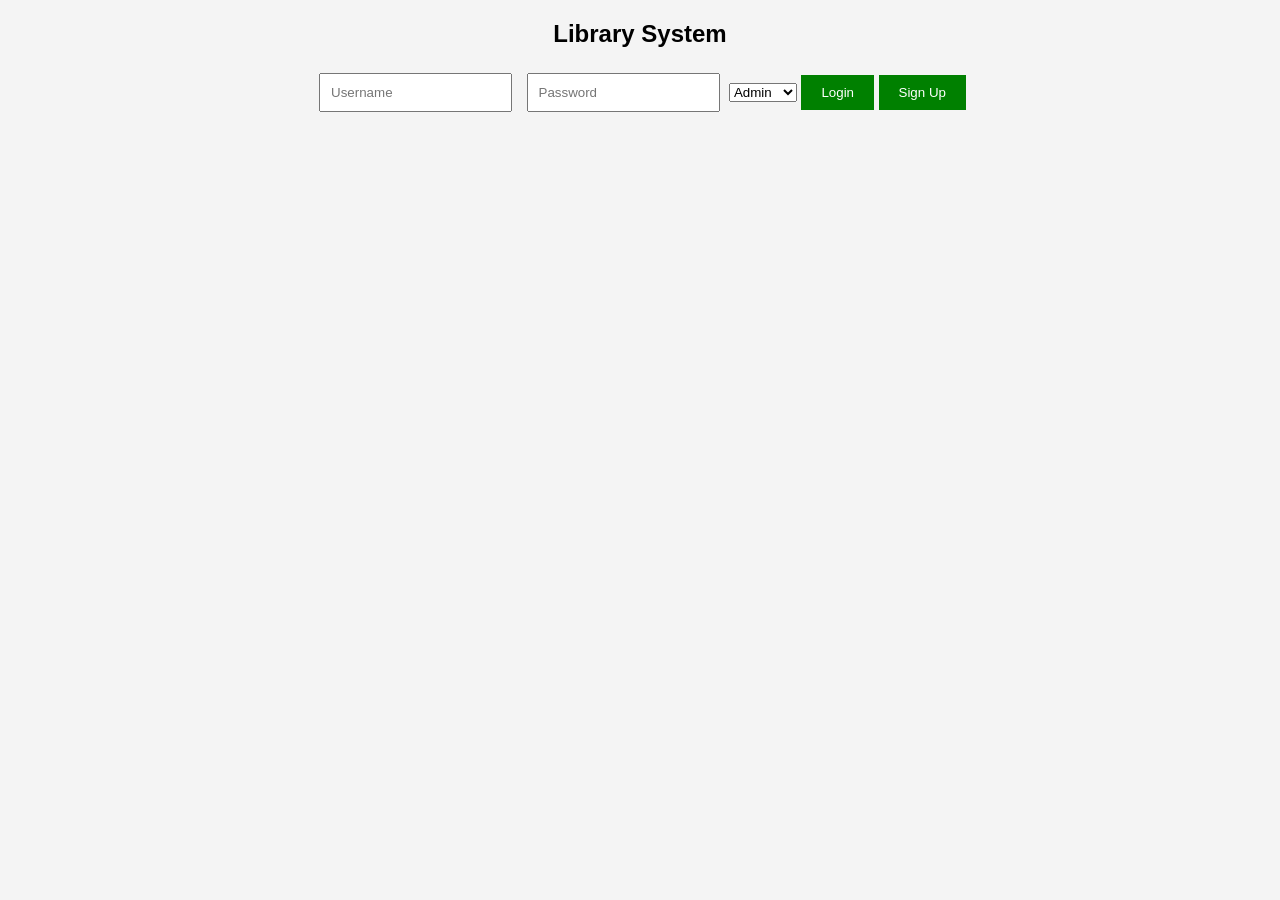
==== index.html @ 4d799f55 "index.html" ====
<!DOCTYPE html>
<html>
<head>
    <title>Library Login</title>
    <link rel="stylesheet" href="style.css">
</head>
<body class="bg">

<div class="container">
    <h2>Library System</h2>

    <input type="text" id="username" placeholder="Username">
    <input type="password" id="password" placeholder="Password">

    <select id="role">
        <option value="admin">Admin</option>
        <option value="student">Student</option>
    </select>

    <button onclick="login()">Login</button>
    <button onclick="signup()">Sign Up</button>
</div>

<script src="script.js"></script>
</body>
</html>
---- style.css ----
body {
    font-family: Arial;
    text-align: center;
    background-color: #f4f4f4;
}

.form {
    margin: 20px;
}

input {
    padding: 10px;
    margin: 5px;
}

button {
    padding: 10px 20px;
    background: green;
    color: white;
    border: none;
}
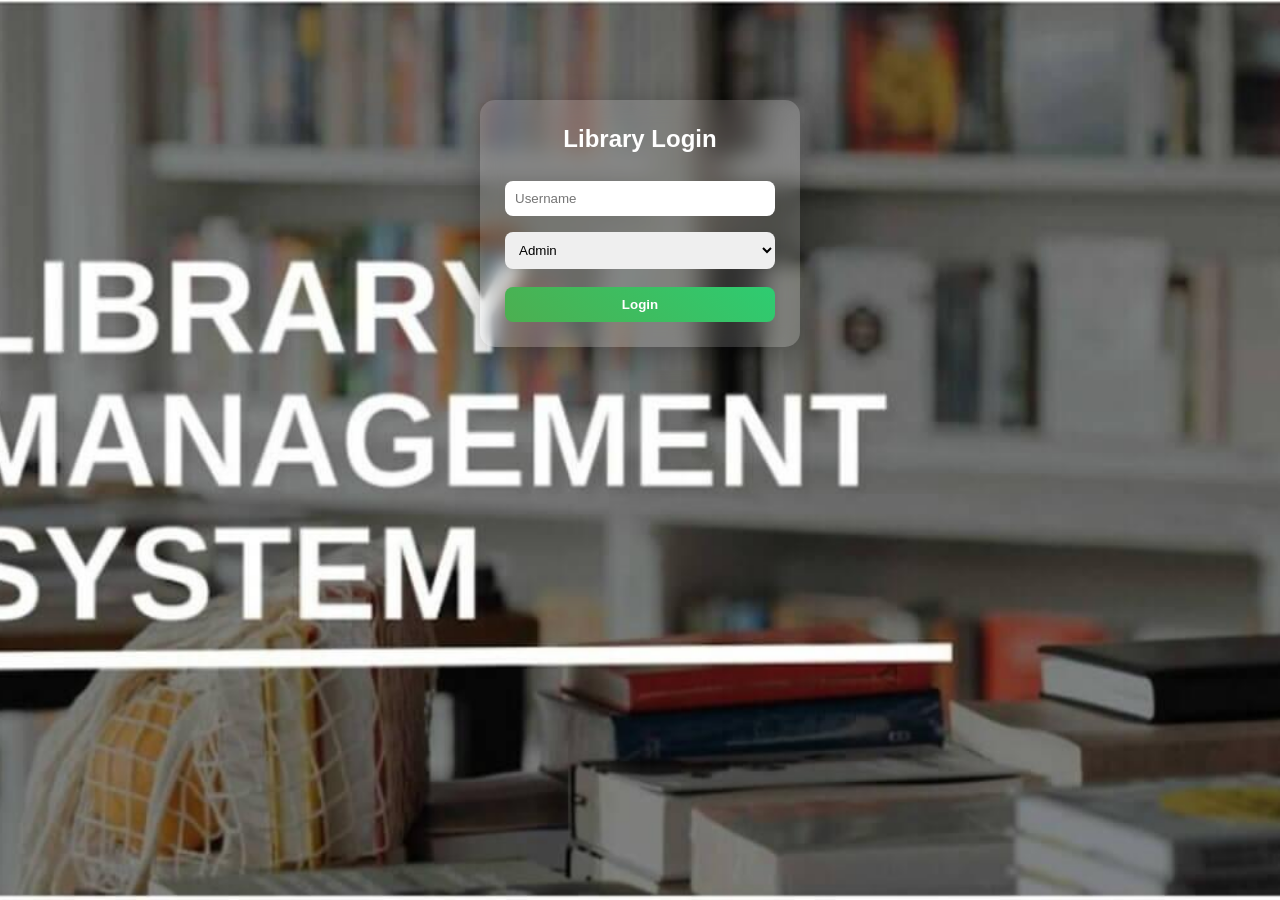
==== commit 629421be: "index.html" ====
--- a/index.html
+++ b/index.html
@@ -1,24 +1,19 @@
 <!DOCTYPE html>
 <html>
 <head>
-    <title>Library Login</title>
+    <title>Login</title>
     <link rel="stylesheet" href="style.css">
 </head>
 <body class="bg">
 
 <div class="container">
-    <h2>Library System</h2>
-
+    <h2>Library Login</h2>
     <input type="text" id="username" placeholder="Username">
-    <input type="password" id="password" placeholder="Password">
-
     <select id="role">
         <option value="admin">Admin</option>
         <option value="student">Student</option>
     </select>
-
     <button onclick="login()">Login</button>
-    <button onclick="signup()">Sign Up</button>
 </div>
 
 <script src="script.js"></script>
--- a/style.css
+++ b/style.css
@@ -1,21 +1,128 @@
-body {
-    font-family: Arial;
-    text-align: center;
-    background-color: #f4f4f4;
+/* RESET */
+* {
+    margin: 0;
+    padding: 0;
+    box-sizing: border-box;
+    font-family: 'Segoe UI', sans-serif;
 }
 
-.form {
-    margin: 20px;
+/* BACKGROUND */
+body.bg {
+    background: url("https://24dcs096.github.io/library_management_system/bg.jpg") no-repeat center center fixed;
+    background-size: cover;
 }
 
-input {
-    padding: 10px;
-    margin: 5px;
+/* LOGIN CONTAINER */
+.container {
+    width: 320px;
+    margin: 100px auto;
+    padding: 25px;
+    background: rgba(255, 255, 255, 0.15);
+    backdrop-filter: blur(10px);
+    border-radius: 15px;
+    text-align: center;
+    color: white;
+    box-shadow: 0 8px 32px rgba(0,0,0,0.3);
 }
 
+.container h2 {
+    margin-bottom: 20px;
+}
+
+/* INPUTS */
+input, select {
+    width: 100%;
+    padding: 10px;
+    margin: 8px 0;
+    border-radius: 8px;
+    border: none;
+    outline: none;
+}
+
+/* BUTTON */
 button {
-    padding: 10px 20px;
-    background: green;
+    width: 100%;
+    padding: 10px;
+    margin-top: 10px;
+    border-radius: 8px;
+    border: none;
+    background: linear-gradient(45deg, #4CAF50, #2ecc71);
     color: white;
-    border: none;
+    font-weight: bold;
+    cursor: pointer;
+    transition: 0.3s;
 }
+
+button:hover {
+    transform: scale(1.05);
+    background: linear-gradient(45deg, #2ecc71, #27ae60);
+}
+
+/* SIDEBAR */
+.sidebar {
+    width: 220px;
+    height: 100vh;
+    position: fixed;
+    background: linear-gradient(180deg, #2c3e50, #34495e);
+    color: white;
+    padding: 20px;
+}
+
+.sidebar h3 {
+    margin-bottom: 20px;
+}
+
+.sidebar a {
+    display: block;
+    color: white;
+    margin: 12px 0;
+    text-decoration: none;
+    padding: 8px;
+    border-radius: 6px;
+    transition: 0.3s;
+}
+
+.sidebar a:hover {
+    background: rgba(255,255,255,0.2);
+}
+
+/* MAIN CONTENT */
+.main {
+    margin-left: 240px;
+    padding: 30px;
+}
+
+/* ADMIN/STUDENT PANEL */
+.main h2 {
+    margin-bottom: 20px;
+}
+
+/* RESULT BOX */
+#result {
+    margin-top: 20px;
+    padding: 15px;
+    background: #ecf0f1;
+    border-radius: 10px;
+}
+
+#result p {
+    padding: 5px;
+    border-bottom: 1px solid #ccc;
+}
+
+/* RESPONSIVE */
+@media (max-width: 768px) {
+    .sidebar {
+        width: 100%;
+        height: auto;
+        position: relative;
+    }
+
+    .main {
+        margin-left: 0;
+    }
+
+    .container {
+        margin: 50px auto;
+    }
+}
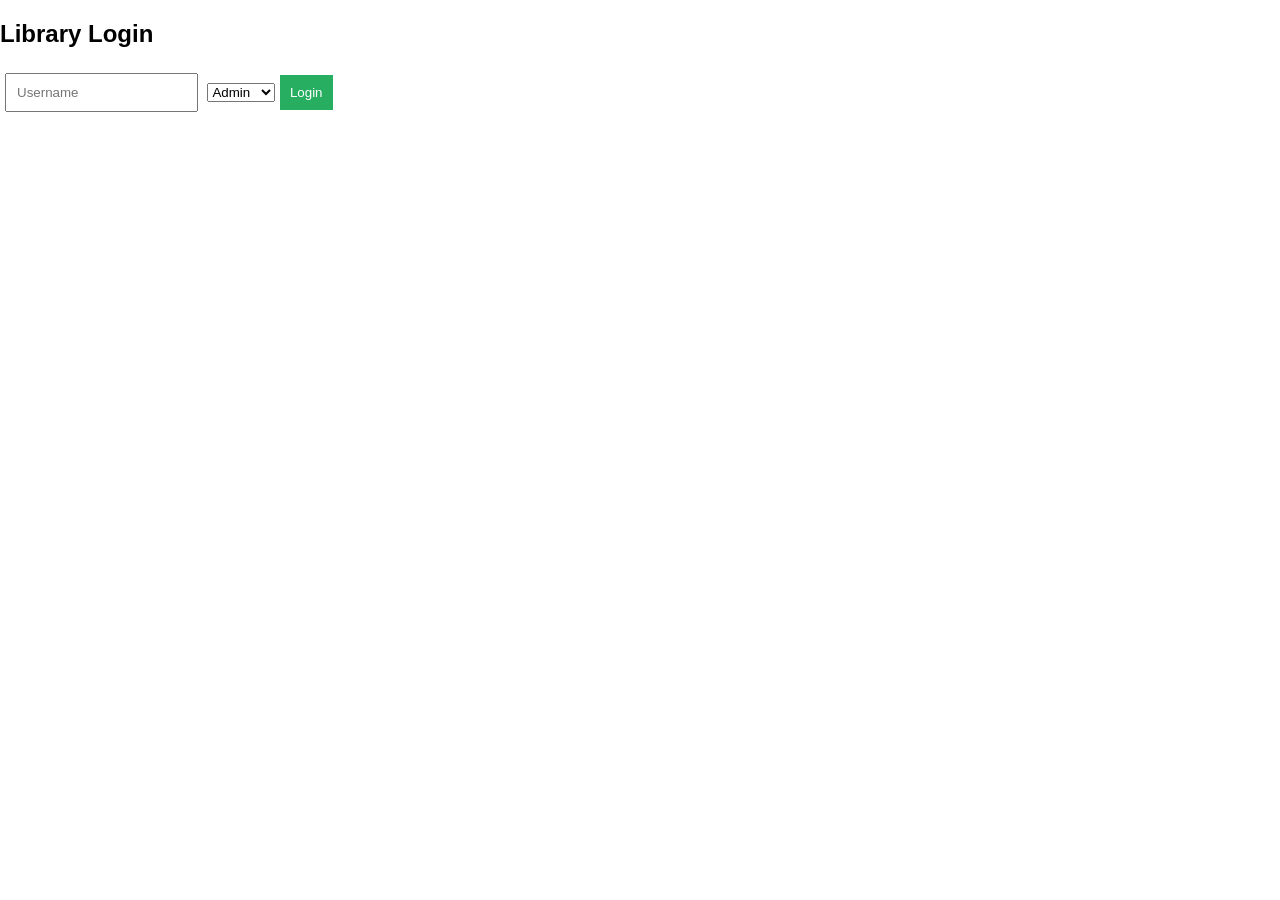
==== commit f18ffe88: "index.html" ====
--- a/index.html
+++ b/index.html
@@ -8,11 +8,13 @@
 
 <div class="container">
     <h2>Library Login</h2>
+
     <input type="text" id="username" placeholder="Username">
     <select id="role">
         <option value="admin">Admin</option>
         <option value="student">Student</option>
     </select>
+
     <button onclick="login()">Login</button>
 </div>
 
--- a/style.css
+++ b/style.css
@@ -1,128 +1,58 @@
-/* RESET */
-* {
+body {
     margin: 0;
-    padding: 0;
-    box-sizing: border-box;
-    font-family: 'Segoe UI', sans-serif;
+    font-family: Arial;
 }
 
-/* BACKGROUND */
-body.bg {
-    background: url("https://24dcs096.github.io/library_management_system/bg.jpg") no-repeat center center fixed;
-    background-size: cover;
+/* Background */
+.bg {
+    background: url("assets/bg.jpg") no-repeat center/cover;
 }
 
-/* LOGIN CONTAINER */
-.container {
-    width: 320px;
-    margin: 100px auto;
-    padding: 25px;
-    background: rgba(255, 255, 255, 0.15);
-    backdrop-filter: blur(10px);
-    border-radius: 15px;
-    text-align: center;
-    color: white;
-    box-shadow: 0 8px 32px rgba(0,0,0,0.3);
-}
-
-.container h2 {
-    margin-bottom: 20px;
-}
-
-/* INPUTS */
-input, select {
-    width: 100%;
-    padding: 10px;
-    margin: 8px 0;
-    border-radius: 8px;
-    border: none;
-    outline: none;
-}
-
-/* BUTTON */
-button {
-    width: 100%;
-    padding: 10px;
-    margin-top: 10px;
-    border-radius: 8px;
-    border: none;
-    background: linear-gradient(45deg, #4CAF50, #2ecc71);
-    color: white;
-    font-weight: bold;
-    cursor: pointer;
-    transition: 0.3s;
-}
-
-button:hover {
-    transform: scale(1.05);
-    background: linear-gradient(45deg, #2ecc71, #27ae60);
-}
-
-/* SIDEBAR */
+/* Sidebar */
 .sidebar {
     width: 220px;
     height: 100vh;
+    background: #2c3e50;
+    color: white;
     position: fixed;
-    background: linear-gradient(180deg, #2c3e50, #34495e);
-    color: white;
     padding: 20px;
-}
-
-.sidebar h3 {
-    margin-bottom: 20px;
 }
 
 .sidebar a {
     display: block;
     color: white;
-    margin: 12px 0;
+    padding: 10px;
     text-decoration: none;
-    padding: 8px;
-    border-radius: 6px;
-    transition: 0.3s;
 }
 
 .sidebar a:hover {
-    background: rgba(255,255,255,0.2);
+    background: #34495e;
 }
 
-/* MAIN CONTENT */
+/* Main */
 .main {
     margin-left: 240px;
-    padding: 30px;
+    padding: 20px;
 }
 
-/* ADMIN/STUDENT PANEL */
-.main h2 {
-    margin-bottom: 20px;
-}
-
-/* RESULT BOX */
-#result {
-    margin-top: 20px;
-    padding: 15px;
+/* Cards */
+.card {
     background: #ecf0f1;
+    padding: 20px;
+    margin: 10px 0;
     border-radius: 10px;
 }
 
-#result p {
-    padding: 5px;
-    border-bottom: 1px solid #ccc;
+/* Inputs */
+input {
+    padding: 10px;
+    margin: 5px;
 }
 
-/* RESPONSIVE */
-@media (max-width: 768px) {
-    .sidebar {
-        width: 100%;
-        height: auto;
-        position: relative;
-    }
-
-    .main {
-        margin-left: 0;
-    }
-
-    .container {
-        margin: 50px auto;
-    }
+/* Buttons */
+button {
+    padding: 10px;
+    background: #27ae60;
+    color: white;
+    border: none;
 }
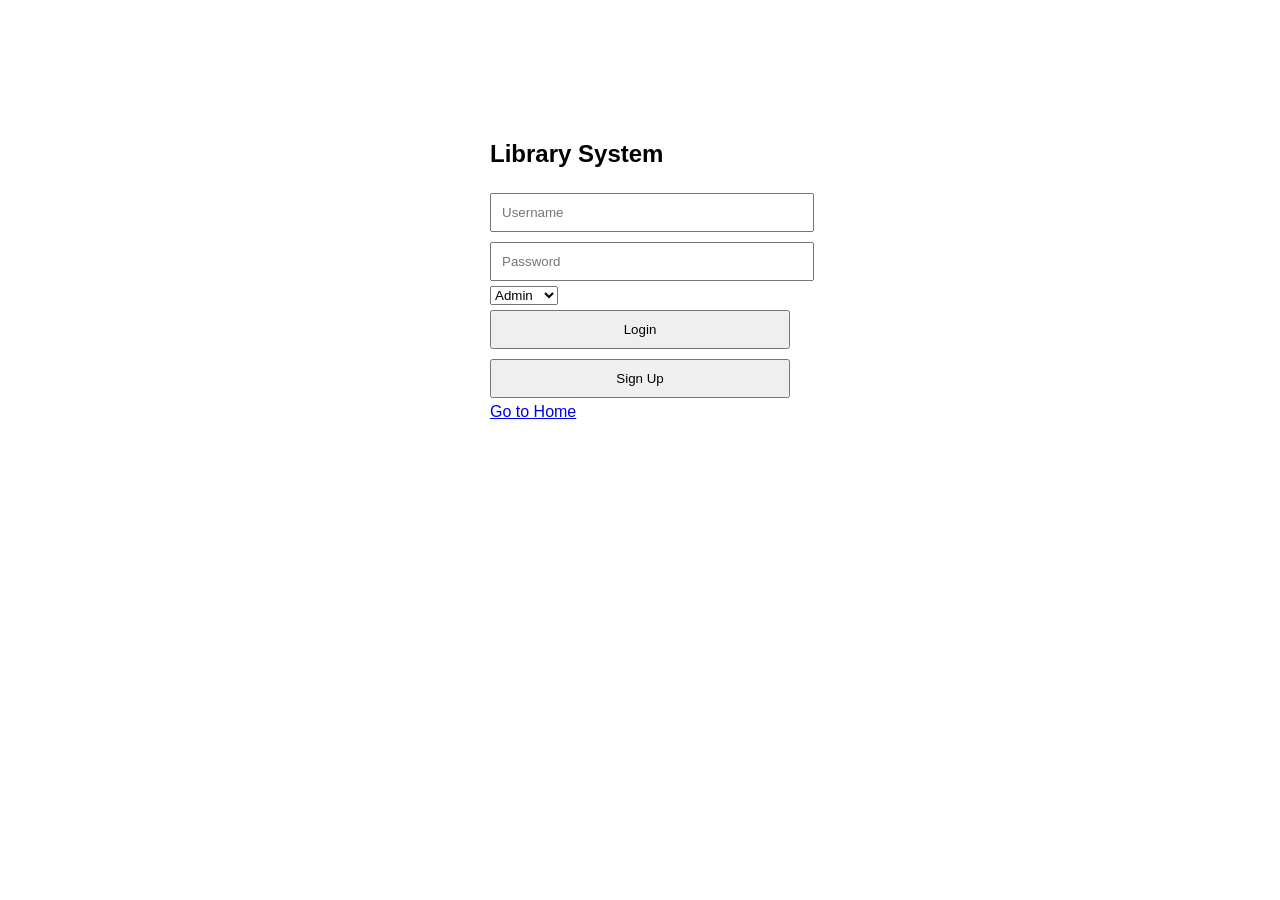
==== commit 4b2a9586: "index.html" ====
--- a/index.html
+++ b/index.html
@@ -1,21 +1,26 @@
 <!DOCTYPE html>
 <html>
 <head>
-    <title>Login</title>
-    <link rel="stylesheet" href="style.css">
+<title>Login</title>
+<link rel="stylesheet" href="style.css">
 </head>
 <body class="bg">
 
 <div class="container">
-    <h2>Library Login</h2>
+<h2>Library System</h2>
 
-    <input type="text" id="username" placeholder="Username">
-    <select id="role">
-        <option value="admin">Admin</option>
-        <option value="student">Student</option>
-    </select>
+<input id="username" placeholder="Username">
+<input type="password" id="password" placeholder="Password">
 
-    <button onclick="login()">Login</button>
+<select id="role">
+<option value="admin">Admin</option>
+<option value="student">Student</option>
+</select>
+
+<button onclick="login()">Login</button>
+<button onclick="signup()">Sign Up</button>
+
+<a href="home.html">Go to Home</a>
 </div>
 
 <script src="script.js"></script>
--- a/style.css
+++ b/style.css
@@ -1,14 +1,12 @@
-body {
-    margin: 0;
-    font-family: Arial;
+body.bg {
+    background: url("assets/bg.jpg") center/cover no-repeat fixed;
 }
 
-/* Background */
-.bg {
-    background: url("assets/bg.jpg") no-repeat center/cover;
+body {
+    font-family: Arial;
+    margin: 0;
 }
 
-/* Sidebar */
 .sidebar {
     width: 220px;
     height: 100vh;
@@ -21,38 +19,25 @@
 .sidebar a {
     display: block;
     color: white;
-    padding: 10px;
+    margin: 10px 0;
     text-decoration: none;
 }
 
-.sidebar a:hover {
-    background: #34495e;
-}
-
-/* Main */
 .main {
     margin-left: 240px;
     padding: 20px;
 }
 
-/* Cards */
-.card {
-    background: #ecf0f1;
+.container {
+    width: 300px;
+    margin: 100px auto;
+    background: rgba(255,255,255,0.8);
     padding: 20px;
-    margin: 10px 0;
     border-radius: 10px;
 }
 
-/* Inputs */
-input {
+input, button {
+    width: 100%;
     padding: 10px;
-    margin: 5px;
+    margin: 5px 0;
 }
-
-/* Buttons */
-button {
-    padding: 10px;
-    background: #27ae60;
-    color: white;
-    border: none;
-}
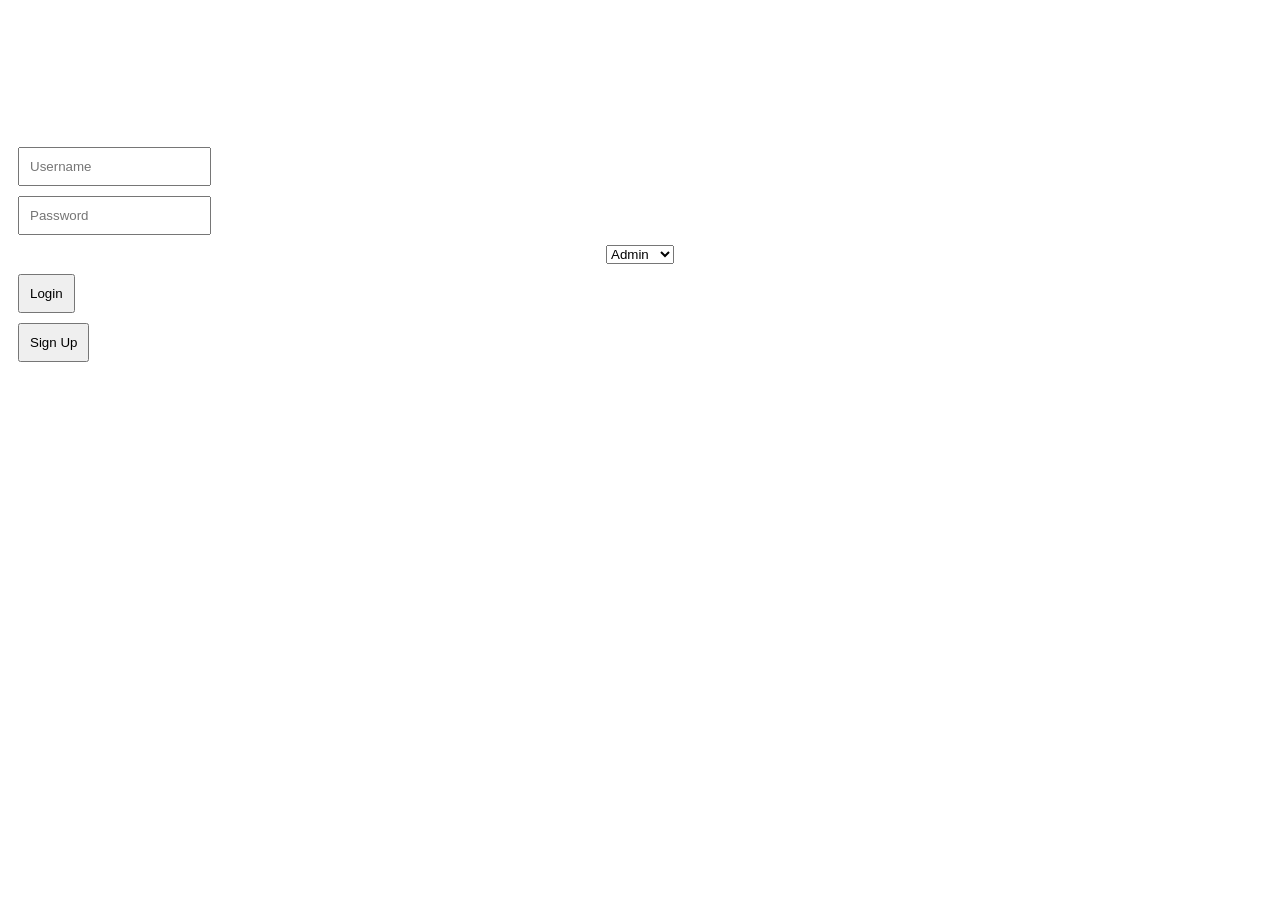
==== commit 8e7f49fa: "index.html" ====
--- a/index.html
+++ b/index.html
@@ -1,26 +1,24 @@
 <!DOCTYPE html>
 <html>
 <head>
-<title>Login</title>
-<link rel="stylesheet" href="style.css">
+    <title>Login</title>
+    <link rel="stylesheet" href="style.css">
 </head>
 <body class="bg">
 
 <div class="container">
-<h2>Library System</h2>
+    <h2>Library System</h2>
 
-<input id="username" placeholder="Username">
-<input type="password" id="password" placeholder="Password">
+    <input type="text" id="username" placeholder="Username">
+    <input type="password" id="password" placeholder="Password">
 
-<select id="role">
-<option value="admin">Admin</option>
-<option value="student">Student</option>
-</select>
+    <select id="role">
+        <option value="admin">Admin</option>
+        <option value="student">Student</option>
+    </select>
 
-<button onclick="login()">Login</button>
-<button onclick="signup()">Sign Up</button>
-
-<a href="home.html">Go to Home</a>
+    <button onclick="login()">Login</button>
+    <button onclick="signup()">Sign Up</button>
 </div>
 
 <script src="script.js"></script>
--- a/style.css
+++ b/style.css
@@ -1,18 +1,18 @@
 body.bg {
-    background: url("assets/bg.jpg") center/cover no-repeat fixed;
+    background: url("assets/bg.jpg") no-repeat center/cover;
 }
 
-body {
-    font-family: Arial;
-    margin: 0;
+.container, .home {
+    text-align: center;
+    margin-top: 100px;
+    color: white;
 }
 
 .sidebar {
-    width: 220px;
+    width: 200px;
     height: 100vh;
+    position: fixed;
     background: #2c3e50;
-    color: white;
-    position: fixed;
     padding: 20px;
 }
 
@@ -20,24 +20,15 @@
     display: block;
     color: white;
     margin: 10px 0;
-    text-decoration: none;
 }
 
 .main {
-    margin-left: 240px;
+    margin-left: 220px;
     padding: 20px;
 }
 
-.container {
-    width: 300px;
-    margin: 100px auto;
-    background: rgba(255,255,255,0.8);
-    padding: 20px;
-    border-radius: 10px;
+input, button {
+    display: block;
+    margin: 10px;
+    padding: 10px;
 }
-
-input, button {
-    width: 100%;
-    padding: 10px;
-    margin: 5px 0;
-}
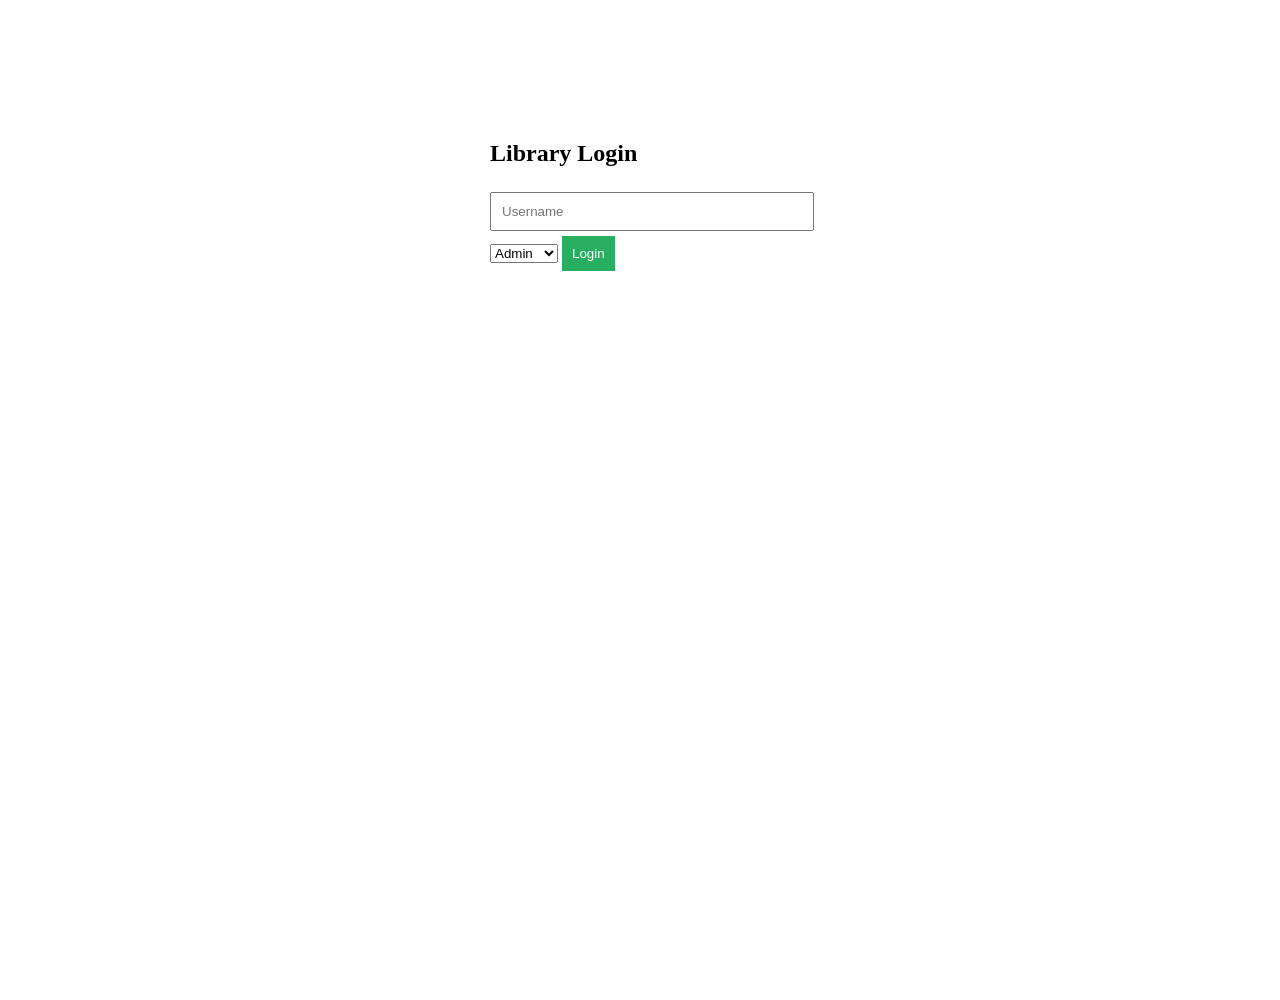
==== commit 36acbdea: "index.html" ====
--- a/index.html
+++ b/index.html
@@ -7,18 +7,15 @@
 <body class="bg">
 
 <div class="container">
-    <h2>Library System</h2>
+    <h2>Library Login</h2>
 
     <input type="text" id="username" placeholder="Username">
-    <input type="password" id="password" placeholder="Password">
-
     <select id="role">
         <option value="admin">Admin</option>
         <option value="student">Student</option>
     </select>
 
     <button onclick="login()">Login</button>
-    <button onclick="signup()">Sign Up</button>
 </div>
 
 <script src="script.js"></script>
--- a/style.css
+++ b/style.css
@@ -1,18 +1,42 @@
-body.bg {
-    background: url("assets/bg.jpg") no-repeat center/cover;
+body {
+    margin: 0;
+    font-family: 'Segoe UI';
 }
 
-.container, .home {
-    text-align: center;
-    margin-top: 100px;
-    color: white;
+/* BACKGROUND */
+.bg {
+    background: url("assets/bg.jpg") no-repeat center/cover;
+    height: 100vh;
 }
 
+/* NAVBAR */
+.navbar {
+    background: #2c3e50;
+    color: white;
+    padding: 15px;
+}
+
+.navbar a {
+    color: white;
+    float: right;
+}
+
+/* CONTAINER */
+.container {
+    width: 300px;
+    margin: 100px auto;
+    padding: 20px;
+    background: rgba(255,255,255,0.2);
+    backdrop-filter: blur(10px);
+    border-radius: 10px;
+}
+
+/* SIDEBAR */
 .sidebar {
     width: 200px;
     height: 100vh;
+    background: #34495e;
     position: fixed;
-    background: #2c3e50;
     padding: 20px;
 }
 
@@ -22,13 +46,23 @@
     margin: 10px 0;
 }
 
+/* MAIN */
 .main {
     margin-left: 220px;
     padding: 20px;
 }
 
-input, button {
-    display: block;
-    margin: 10px;
+/* INPUT */
+input {
+    width: 100%;
     padding: 10px;
+    margin: 5px 0;
 }
+
+/* BUTTON */
+button {
+    padding: 10px;
+    background: #27ae60;
+    color: white;
+    border: none;
+}
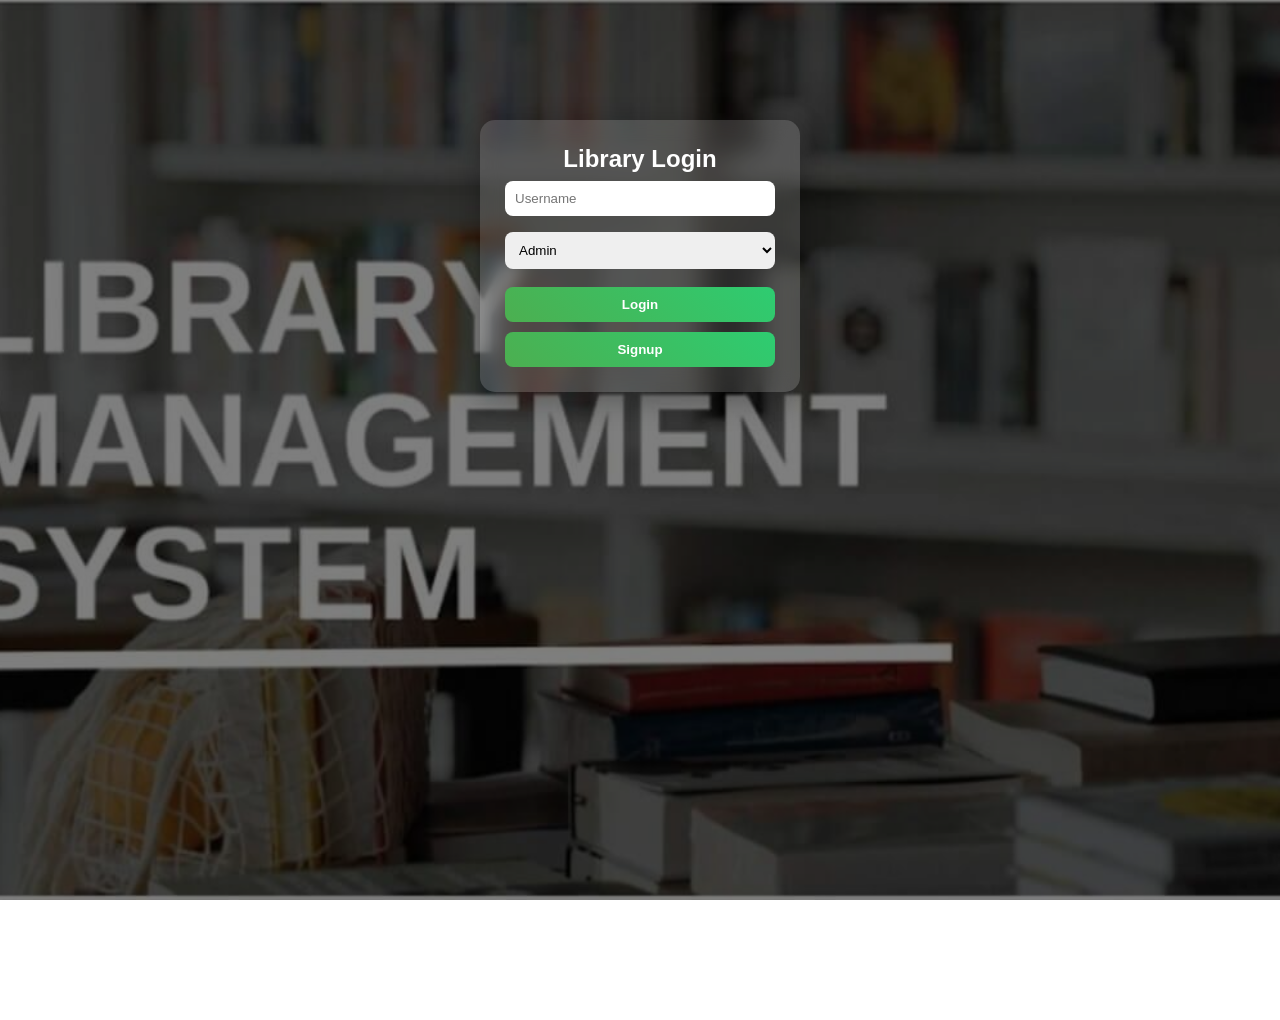
==== commit 1e042859: "index.html" ====
--- a/index.html
+++ b/index.html
@@ -16,6 +16,7 @@
     </select>
 
     <button onclick="login()">Login</button>
+    <button onclick="signup()">Signup</button>
 </div>
 
 <script src="script.js"></script>
--- a/style.css
+++ b/style.css
@@ -1,68 +1,148 @@
-body {
+/* RESET */
+* {
     margin: 0;
-    font-family: 'Segoe UI';
+    padding: 0;
+    box-sizing: border-box;
+    font-family: 'Segoe UI', sans-serif;
 }
 
-/* BACKGROUND */
-.bg {
-    background: url("assets/bg.jpg") no-repeat center/cover;
-    height: 100vh;
+/* FULL PAGE BACKGROUND (FOR ALL PAGES) */
+body {
+    min-height: 100vh;
+    background: url("https://24dcs096.github.io/library_management_system/bg.jpg") no-repeat center center fixed;
+    background-size: cover;
+    background-position: center;
+    background-repeat: no-repeat;
+    background-attachment: fixed;
 }
 
-/* NAVBAR */
-.navbar {
-    background: #2c3e50;
-    color: white;
-    padding: 15px;
+/* IF USING GITHUB PAGES, USE THIS INSTEAD */
+/*
+body {
+    min-height: 100vh;
+    background-image: url("https://24dcs096.github.io/library_management_system/assets/bg.jpg");
+    background-size: cover;
+    background-position: center;
+    background-repeat: no-repeat;
+    background-attachment: fixed;
+}
+*/
+
+/* DARK OVERLAY FOR READABILITY */
+body::before {
+    content: "";
+    position: fixed;
+    top: 0;
+    left: 0;
+    width: 100%;
+    height: 100%;
+    background: rgba(0,0,0,0.5);
+    z-index: -1;
 }
 
-.navbar a {
+/* LOGIN BOX */
+.container {
+    width: 320px;
+    margin: 120px auto;
+    padding: 25px;
+    background: rgba(255, 255, 255, 0.15);
+    backdrop-filter: blur(10px);
+    border-radius: 15px;
+    text-align: center;
     color: white;
-    float: right;
+    box-shadow: 0 8px 30px rgba(0,0,0,0.3);
 }
 
-/* CONTAINER */
-.container {
-    width: 300px;
-    margin: 100px auto;
-    padding: 20px;
-    background: rgba(255,255,255,0.2);
-    backdrop-filter: blur(10px);
-    border-radius: 10px;
+/* INPUTS */
+input, select {
+    width: 100%;
+    padding: 10px;
+    margin: 8px 0;
+    border-radius: 8px;
+    border: none;
+    outline: none;
+}
+
+/* BUTTON */
+button {
+    width: 100%;
+    padding: 10px;
+    margin-top: 10px;
+    border-radius: 8px;
+    border: none;
+    background: linear-gradient(45deg, #4CAF50, #2ecc71);
+    color: white;
+    font-weight: bold;
+    cursor: pointer;
+    transition: 0.3s;
+}
+
+button:hover {
+    transform: scale(1.05);
 }
 
 /* SIDEBAR */
 .sidebar {
-    width: 200px;
+    width: 220px;
     height: 100vh;
-    background: #34495e;
     position: fixed;
+    background: rgba(0,0,0,0.8);
+    color: white;
     padding: 20px;
+    backdrop-filter: blur(10px);
+}
+
+.sidebar h3 {
+    margin-bottom: 20px;
 }
 
 .sidebar a {
     display: block;
     color: white;
     margin: 10px 0;
+    text-decoration: none;
+    padding: 8px;
+    border-radius: 6px;
+    transition: 0.3s;
 }
 
-/* MAIN */
-.main {
-    margin-left: 220px;
-    padding: 20px;
+.sidebar a:hover {
+    background: rgba(255,255,255,0.2);
 }
 
-/* INPUT */
-input {
-    width: 100%;
-    padding: 10px;
-    margin: 5px 0;
+/* MAIN CONTENT */
+.main {
+    margin-left: 240px;
+    padding: 30px;
+    color: white;
 }
 
-/* BUTTON */
-button {
-    padding: 10px;
-    background: #27ae60;
-    color: white;
-    border: none;
+/* RESULT BOX */
+#result {
+    margin-top: 20px;
+    padding: 15px;
+    background: rgba(255,255,255,0.2);
+    border-radius: 10px;
 }
+
+#result p {
+    padding: 5px;
+    border-bottom: 1px solid rgba(255,255,255,0.3);
+}
+
+/* RESPONSIVE */
+@media (max-width: 768px) {
+    .sidebar {
+        width: 100%;
+        height: auto;
+        position: relative;
+    }
+
+    .main {
+        margin-left: 0;
+    }
+
+    .container {
+        margin: 60px auto;
+    }
+}
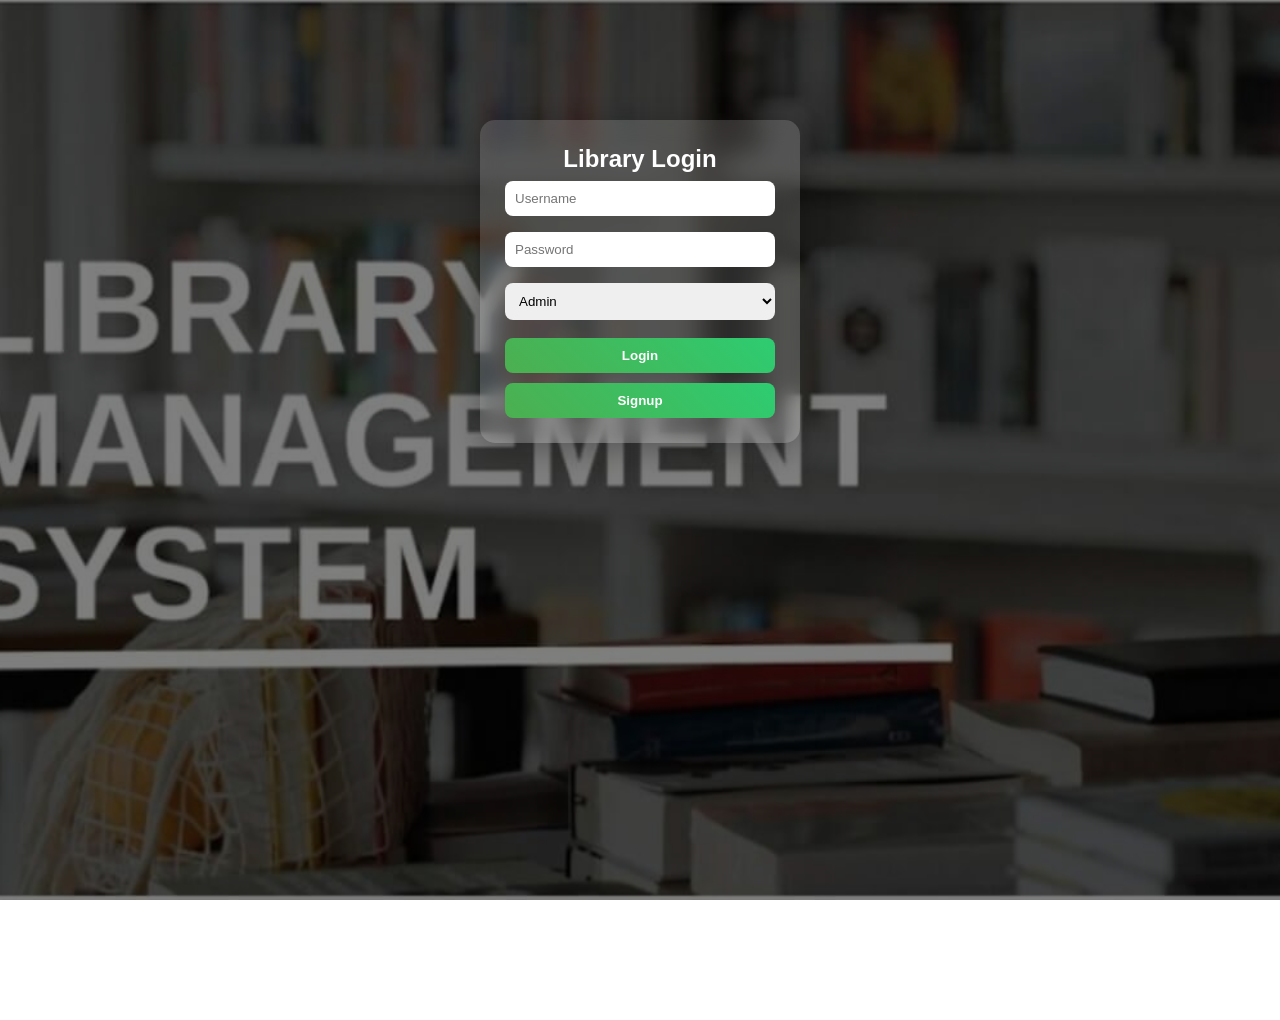
==== commit 9863c4c7: "index.html" ====
--- a/index.html
+++ b/index.html
@@ -10,6 +10,7 @@
     <h2>Library Login</h2>
 
     <input type="text" id="username" placeholder="Username">
+    <input type="password" id="password" placeholder="Password">
     <select id="role">
         <option value="admin">Admin</option>
         <option value="student">Student</option>
